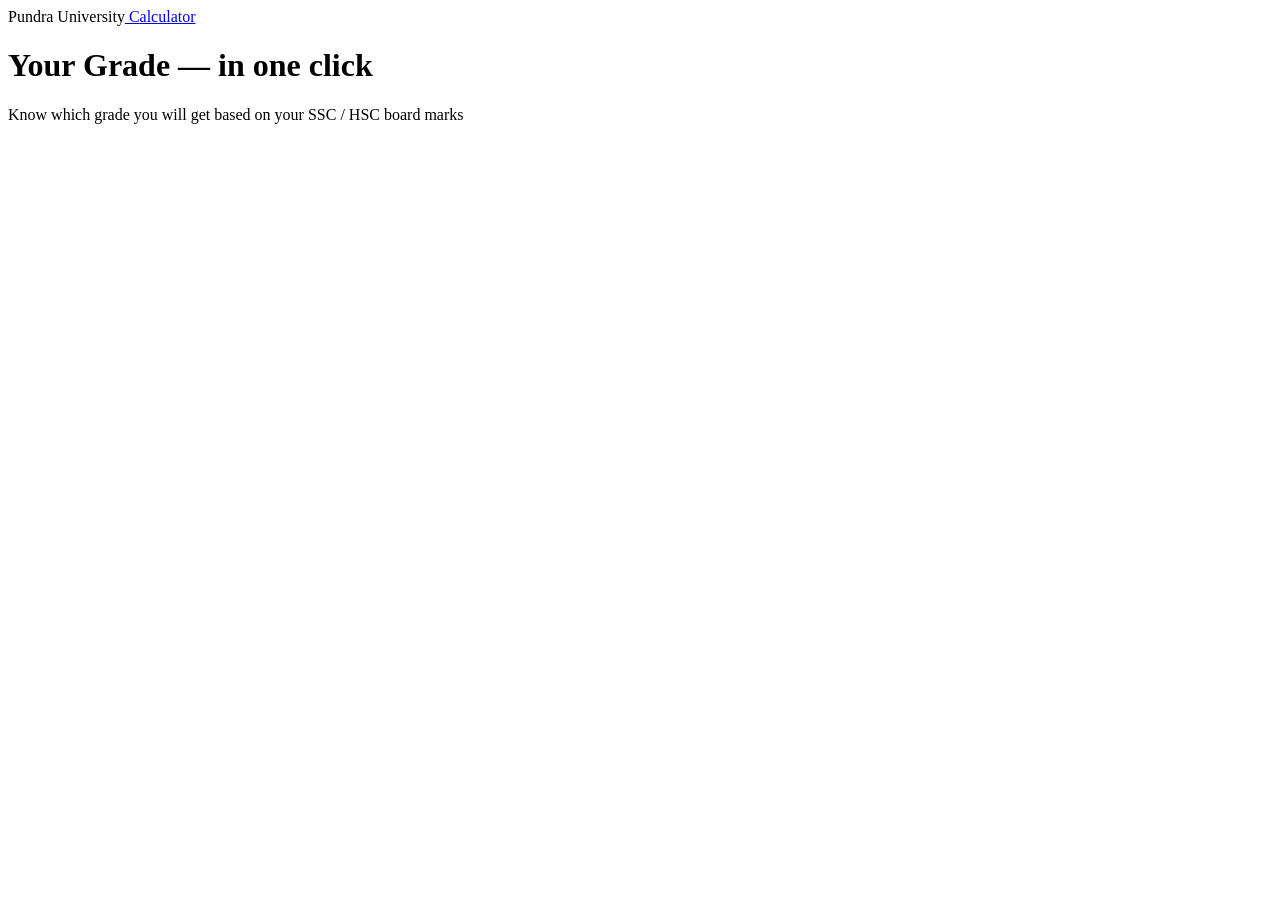
==== Grade Calculator/index.htm @ 897f7ab1 "Create html file and file name, select title then using a nav bar, header are inclued , include h1 a" ====
<!DOCTYPE html>
<html lang="en">
<head>
    <meta charset="UTF-8">
    <meta name="viewport" content="width=device-width, initial-scale=1.0">
    <title>Grade Calculator - Pundra University </title>
</head>
<body>
    <header>
        <nav>
            <span>Pundra University</span><a href="#calc"> Calculator </a>
        </nav>
        <h1>Your Grade — in one click </h1>
        <p>Know which grade you will get based on your SSC / HSC board marks</p>
    </header>

    

</body>
</html>
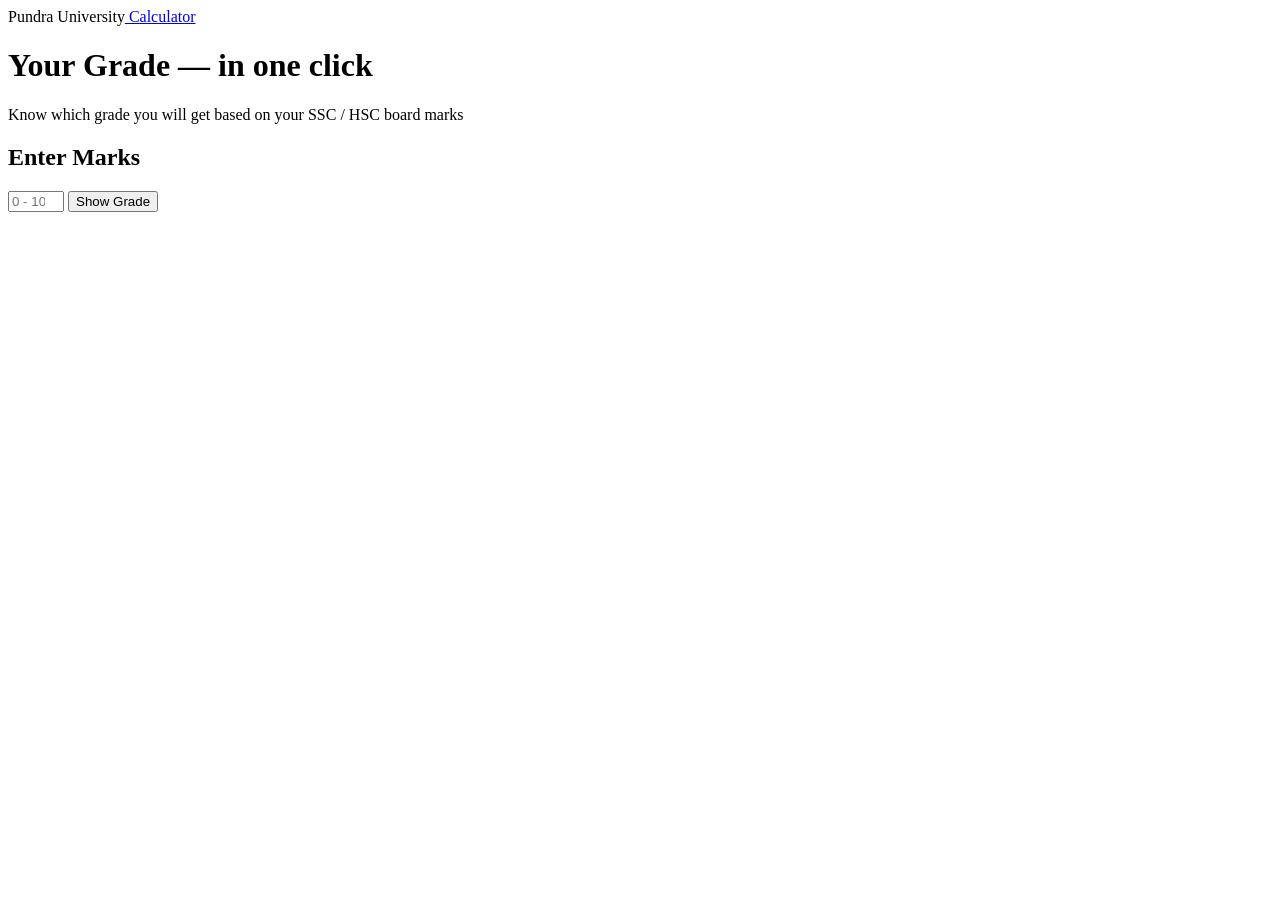
==== commit f522dd9b: "In html file add to the enter mark section" ====
--- a/Grade Calculator/index.htm
+++ b/Grade Calculator/index.htm
@@ -14,7 +14,13 @@
         <p>Know which grade you will get based on your SSC / HSC board marks</p>
     </header>
 
-    
+    <section>
+        <h2>Enter Marks</h2>
+        <input type="number" min="0" max="100" placeholder="0 - 100" />
+        <button> Show Grade</button>
+        <!-- <div id="grade-output"></div> -->
+    </section>
+
 
 </body>
 </html>
